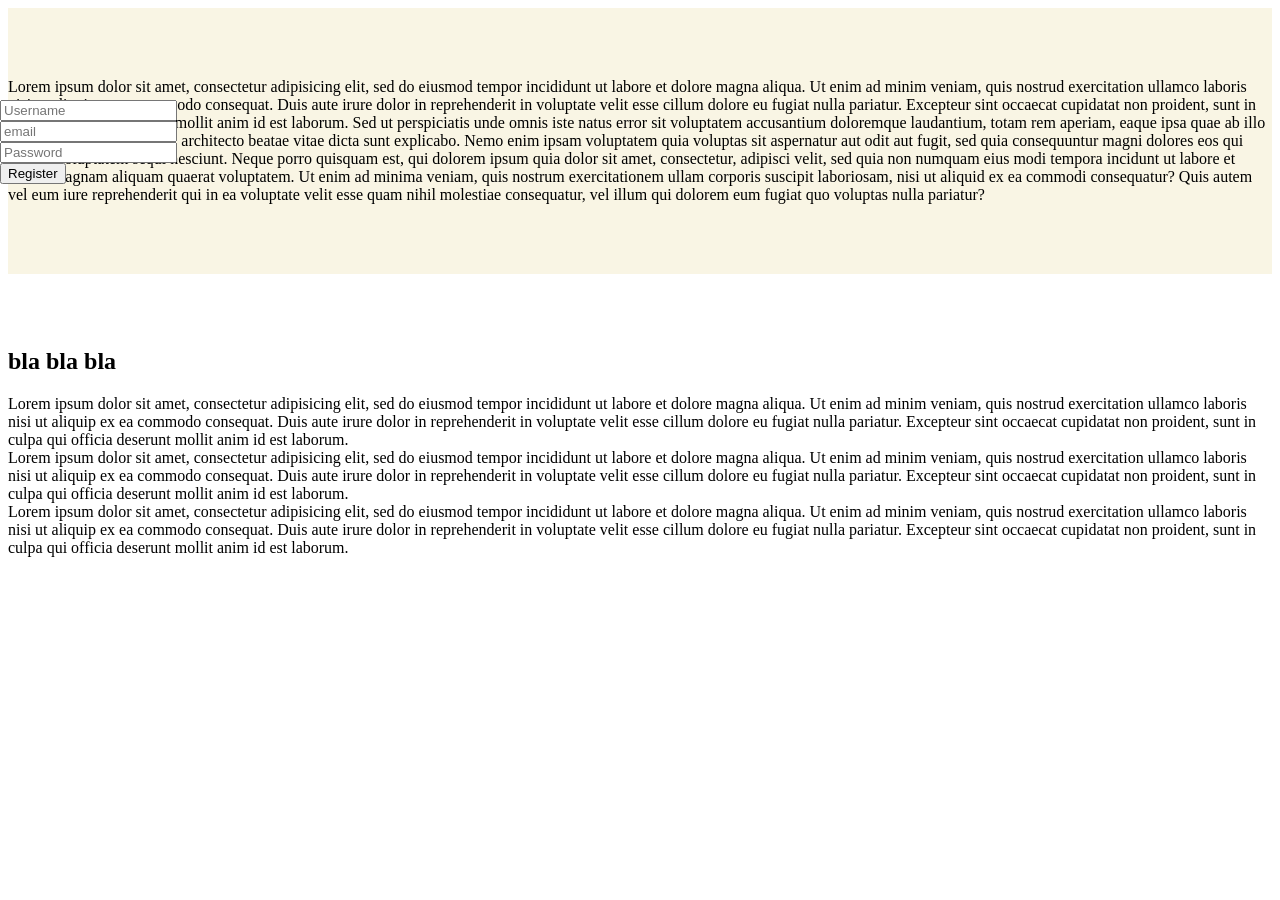
==== pegasus/templates/index.html @ 33a2ca57 "Fixing register action" ====
<html xmlns="http://www.w3.org/1999/xhtml"
      xmlns:py="http://genshi.edgewall.org/"
      xmlns:xi="http://www.w3.org/2001/XInclude">

  <xi:include href="master.html" />

<head>
  <link rel="stylesheet" type="text/css" media="screen" href="${tg.url('/css/fractionslider.css')}" />
  <title>Pegasus</title>
</head>

<body>  



  <div class="slider" style="height: 500px;width:100%;">  

    <div class="row">
      <div class="col-md-3 col-md-offset-8">
        <div class="panel panel-default" style="z-index:90000;position:absolute;top:100px;left:0;width:100%;">
          <div class="panel-body">
            <form role="form" action="${tg.url('/register')}" method="post">
              <div class="form-group">
                <input type="text" class="form-control" name="username" id="username" placeholder="Username" required="required"/>
              </div>
              <div class="form-group">
                <input type="email" class="form-control" name="email" id="email" placeholder="email" required="required"/>
              </div>
              <div class="form-group">
                <input type="password" class="form-control" name="password" id="password" placeholder="Password" required="required"/>
              </div>
              <input type="submit" class="btn btn-block btn-success" value="Register"/>
            </form>
          </div>
        </div>
      </div>
    </div>  

    <div class="slide" data-in="scrollRight" style="background-image: url('/img/architecture_slide.jpg');"/>
    <div class="slide" data-in="slideBottom" style="background-image: url('/img/math_slide.jpg');"/>
  </div>

  <section id="slide-1" class="homeSlide">
    <div class="bcg" style="background: #f9f5e4;">
      <div class="hsContainer">
          <div class="hsContent" data-center="bottom: 200px; opacity: 1"
                data-top="bottom: 1200px; opacity: 0"
                data-anchor-target="#slide-1 p">
            <br/><br/><br/>
            <div class="row">
              <div class="col-md-8" >
                <p>Lorem ipsum dolor sit amet, consectetur adipisicing elit, sed do eiusmod tempor incididunt ut labore et dolore magna aliqua. Ut enim ad minim veniam, quis nostrud exercitation ullamco laboris nisi ut aliquip ex ea commodo consequat. Duis aute irure dolor in reprehenderit in voluptate velit esse cillum dolore eu fugiat nulla pariatur. Excepteur sint occaecat cupidatat non proident, sunt in culpa qui officia deserunt mollit anim id est laborum.
                Sed ut perspiciatis unde omnis iste natus error sit voluptatem accusantium doloremque laudantium, totam rem aperiam, eaque ipsa quae ab illo inventore veritatis et quasi architecto beatae vitae dicta sunt explicabo. Nemo enim ipsam voluptatem quia voluptas sit aspernatur aut odit aut fugit, sed quia consequuntur magni dolores eos qui ratione voluptatem sequi nesciunt. Neque porro quisquam est, qui dolorem ipsum quia dolor sit amet, consectetur, adipisci velit, sed quia non numquam eius modi tempora incidunt ut labore et dolore magnam aliquam quaerat voluptatem. Ut enim ad minima veniam, quis nostrum exercitationem ullam corporis suscipit laboriosam, nisi ut aliquid ex ea commodi consequatur? Quis autem vel eum iure reprehenderit qui in ea voluptate velit esse quam nihil molestiae consequatur, vel illum qui dolorem eum fugiat quo voluptas nulla pariatur?</p>
              </div>

              <div class="col-md-4">
                <div class="circle bcg" style="background-image: url('/img/quantitative.jpg');"
                  data-center="background-position: 50% 0px;"
                  data-top-bottom="background-position: 50% -400px;"
                  data-anchor-target="#slide-1">

                </div>

              </div>
            </div>
            <br/><br/><br/>

          </div>
      </div>
    </div>
  </section>

  <section id="slide-2" class="homeSlide">
    <div class="bcg" style="background-image: url('/img/parallax_1.jpg');"
      data-center="background-position: 50% 0px;"
      data-top-bottom="background-position: 50% -250px;"
      data-anchor-target="#slide-2">

      <div class="hsContainer">
          <div class="hsContent" data-center="bottom: 200px; opacity: 1"
                data-top="bottom: 1200px; opacity: 0"
                data-anchor-target="#slide-2 h2">
            <br/><br/><br/>
            <div class="row">
              <div class="col-md-6 col-md-offset-5">
                <h2>bla bla bla</h2>
              </div>
            </div>

            <div class="row">
              <div class="col-md-4">
                <div class="panel panel-default">
                  <div class="panel-body">
                    Lorem ipsum dolor sit amet, consectetur adipisicing elit, sed do eiusmod tempor incididunt ut labore et dolore magna aliqua. Ut enim ad minim veniam, quis nostrud exercitation ullamco laboris nisi ut aliquip ex ea commodo consequat. Duis aute irure dolor in reprehenderit in voluptate velit esse cillum dolore eu fugiat nulla pariatur. Excepteur sint occaecat cupidatat non proident, sunt in culpa qui officia deserunt mollit anim id est laborum.
                  </div>
                </div>
              </div>
              <div class="col-md-4">
                <div class="panel panel-default">
                  <div class="panel-body">
                    Lorem ipsum dolor sit amet, consectetur adipisicing elit, sed do eiusmod tempor incididunt ut labore et dolore magna aliqua. Ut enim ad minim veniam, quis nostrud exercitation ullamco laboris nisi ut aliquip ex ea commodo consequat. Duis aute irure dolor in reprehenderit in voluptate velit esse cillum dolore eu fugiat nulla pariatur. Excepteur sint occaecat cupidatat non proident, sunt in culpa qui officia deserunt mollit anim id est laborum.
                  </div>
                </div>
              </div>
              <div class="col-md-4">
                <div class="panel panel-default">
                  <div class="panel-body">
                    Lorem ipsum dolor sit amet, consectetur adipisicing elit, sed do eiusmod tempor incididunt ut labore et dolore magna aliqua. Ut enim ad minim veniam, quis nostrud exercitation ullamco laboris nisi ut aliquip ex ea commodo consequat. Duis aute irure dolor in reprehenderit in voluptate velit esse cillum dolore eu fugiat nulla pariatur. Excepteur sint occaecat cupidatat non proident, sunt in culpa qui officia deserunt mollit anim id est laborum.
                  </div>
                </div>
              </div>
            </div>
            <br/><br/><br/>
          </div>
      </div>
    </div>
  </section>

  

</body>

<script src="${tg.url('/javascript/jquery.fractionslider.min.js')}" />
<script src="${tg.url('/javascript/skrollr.min.js')}" />
<script src="${tg.url('/javascript/landpage.js')}" />

</html>
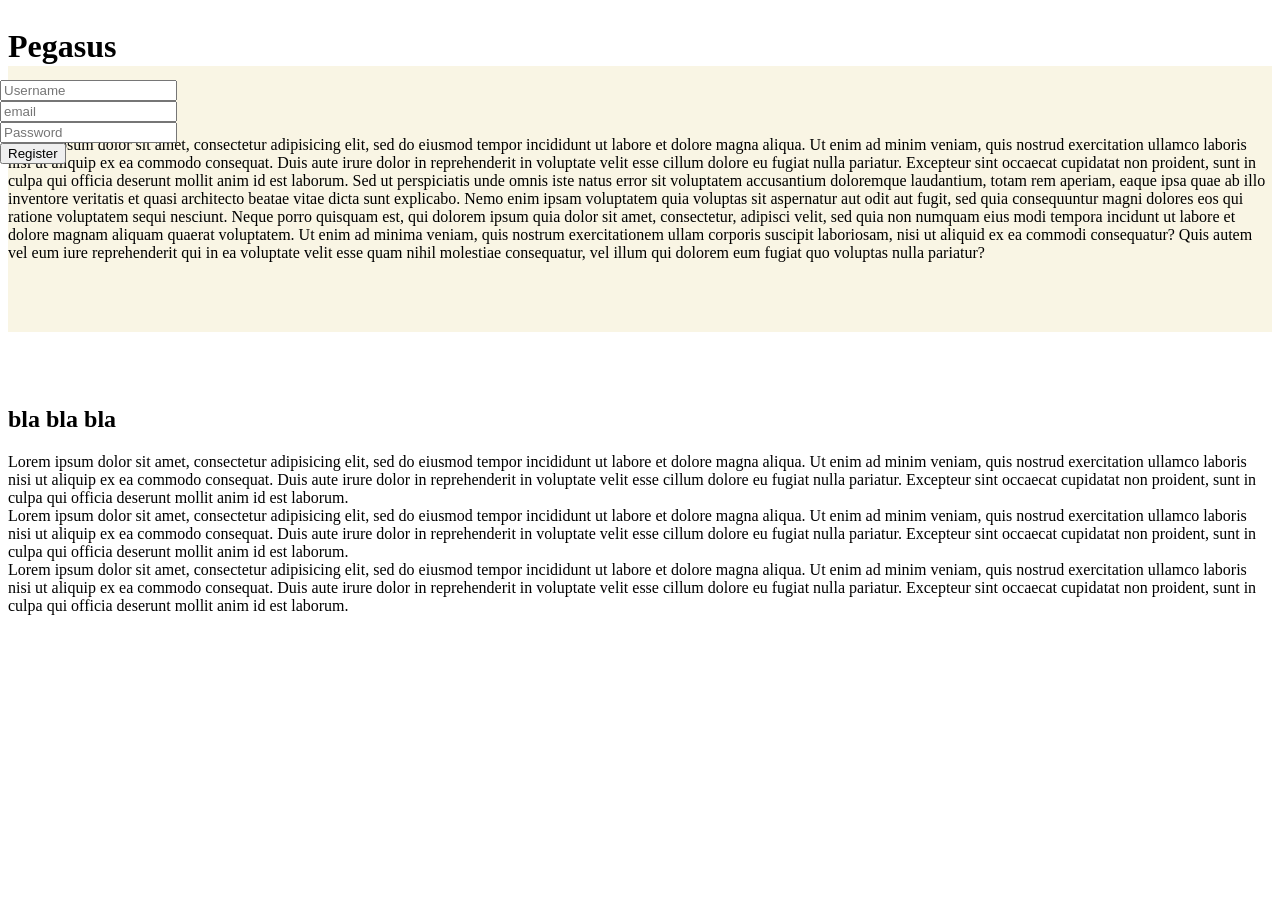
==== commit 666fb3ef: "styling" ====
--- a/pegasus/templates/index.html
+++ b/pegasus/templates/index.html
@@ -16,8 +16,15 @@
   <div class="slider" style="height: 500px;width:100%;">  
 
     <div class="row">
-      <div class="col-md-3 col-md-offset-8">
-        <div class="panel panel-default" style="z-index:90000;position:absolute;top:100px;left:0;width:100%;">
+
+      <div class="col-md-2 col-md-offset-1 col-xs-12">
+        <div style="z-index:90000;position:relative;top:20px;right:0;width:100%;">
+          <h1 class="webkit main-title">Pegasus</h1>
+        </div>
+      </div>
+
+      <div class="col-md-3 col-md-offset-5 col-xs-5 col-xs-offset-4">
+        <div class="panel panel-default" style="z-index:90000;position:absolute;top:80px;left:0;width:100%;">
           <div class="panel-body">
             <form role="form" action="${tg.url('/register')}" method="post">
               <div class="form-group">
@@ -38,6 +45,7 @@
 
     <div class="slide" data-in="scrollRight" style="background-image: url('/img/architecture_slide.jpg');"/>
     <div class="slide" data-in="slideBottom" style="background-image: url('/img/math_slide.jpg');"/>
+    <div class="slide" data-in="scrollTop" style="background-image: url('/img/school_slide.jpg');"/>
   </div>
 
   <section id="slide-1" class="homeSlide">
@@ -82,7 +90,7 @@
                 data-anchor-target="#slide-2 h2">
             <br/><br/><br/>
             <div class="row">
-              <div class="col-md-6 col-md-offset-5">
+              <div class="col-md-6 col-md-offset-5 col-xs-6 col-xs-offset-5">
                 <h2>bla bla bla</h2>
               </div>
             </div>
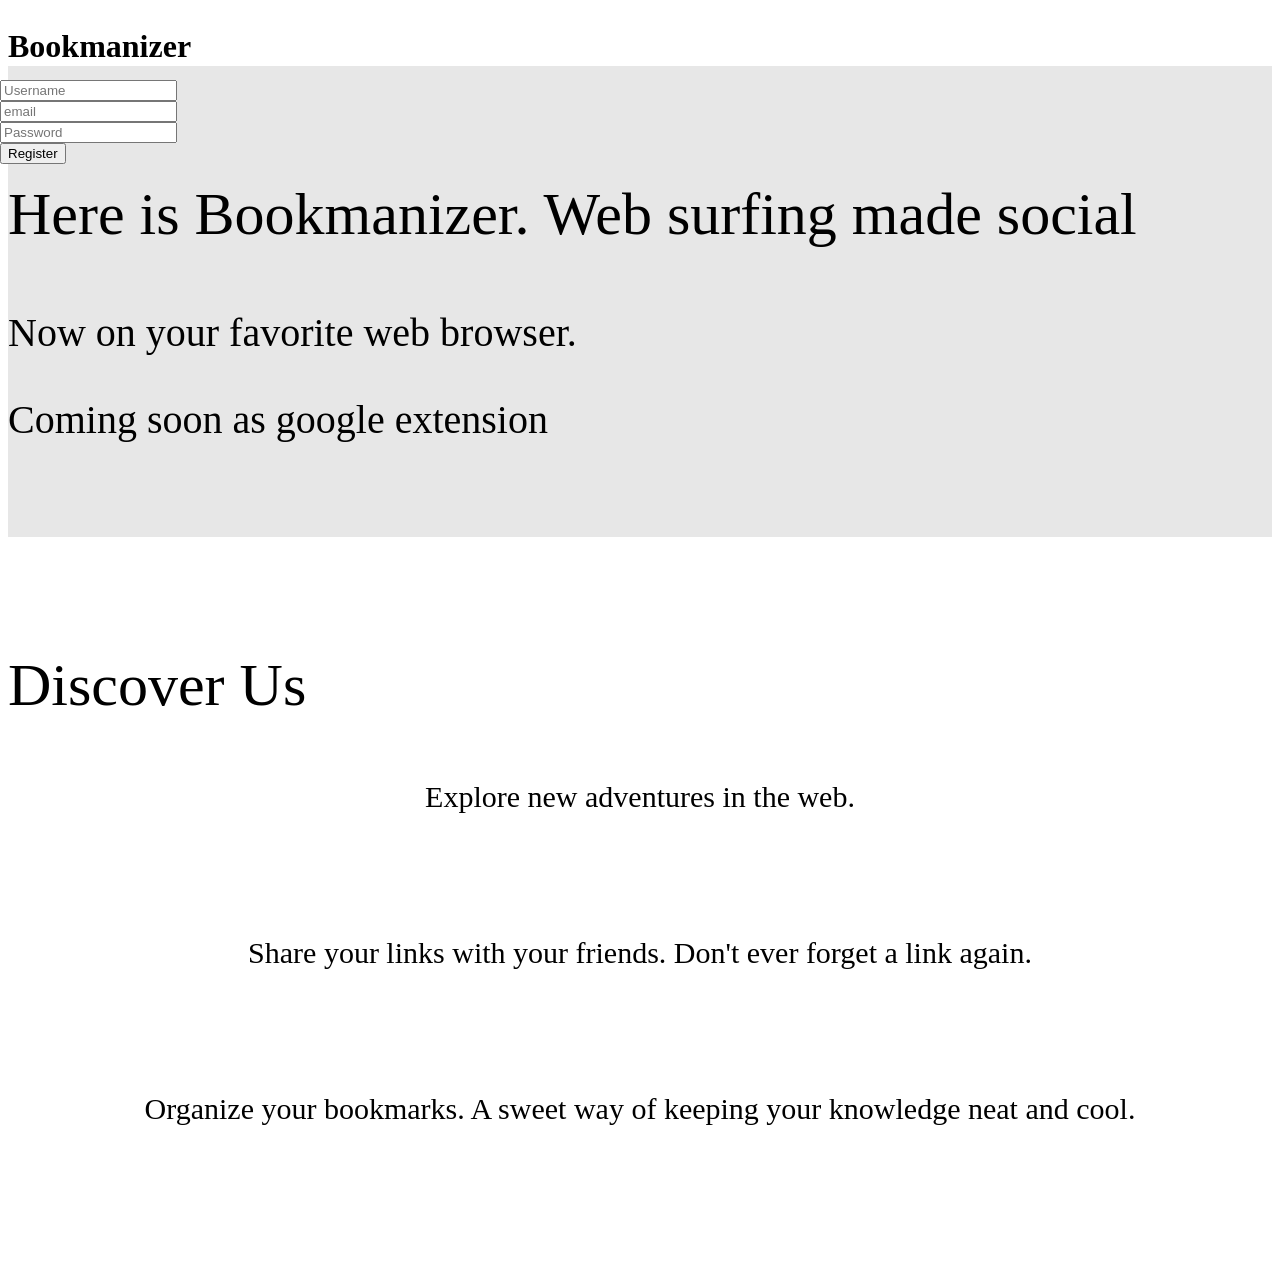
==== commit 54d8f3fc: "Version final" ====
--- a/pegasus/templates/index.html
+++ b/pegasus/templates/index.html
@@ -6,7 +6,7 @@
 
 <head>
   <link rel="stylesheet" type="text/css" media="screen" href="${tg.url('/css/fractionslider.css')}" />
-  <title>Pegasus</title>
+  <title>Bookmanizer</title>
 </head>
 
 <body>  
@@ -19,7 +19,7 @@
 
       <div class="col-md-2 col-md-offset-1 col-xs-12">
         <div style="z-index:90000;position:relative;top:20px;right:0;width:100%;">
-          <h1 class="webkit main-title">Pegasus</h1>
+          <h1 class="webkit main-title">Bookmanizer</h1>
         </div>
       </div>
 
@@ -46,19 +46,21 @@
     <div class="slide" data-in="scrollRight" style="background-image: url('/img/architecture_slide.jpg');"/>
     <div class="slide" data-in="slideBottom" style="background-image: url('/img/math_slide.jpg');"/>
     <div class="slide" data-in="scrollTop" style="background-image: url('/img/school_slide.jpg');"/>
+    <div class="slide" data-in="slideLeft" style="background-image: url('/img/library_slide.jpg');"/>
   </div>
 
   <section id="slide-1" class="homeSlide">
-    <div class="bcg" style="background: #f9f5e4;">
+    <div class="bcg" style="background: #e7e7e7;">
       <div class="hsContainer">
           <div class="hsContent" data-center="bottom: 200px; opacity: 1"
                 data-top="bottom: 1200px; opacity: 0"
                 data-anchor-target="#slide-1 p">
             <br/><br/><br/>
             <div class="row">
-              <div class="col-md-8" >
-                <p>Lorem ipsum dolor sit amet, consectetur adipisicing elit, sed do eiusmod tempor incididunt ut labore et dolore magna aliqua. Ut enim ad minim veniam, quis nostrud exercitation ullamco laboris nisi ut aliquip ex ea commodo consequat. Duis aute irure dolor in reprehenderit in voluptate velit esse cillum dolore eu fugiat nulla pariatur. Excepteur sint occaecat cupidatat non proident, sunt in culpa qui officia deserunt mollit anim id est laborum.
-                Sed ut perspiciatis unde omnis iste natus error sit voluptatem accusantium doloremque laudantium, totam rem aperiam, eaque ipsa quae ab illo inventore veritatis et quasi architecto beatae vitae dicta sunt explicabo. Nemo enim ipsam voluptatem quia voluptas sit aspernatur aut odit aut fugit, sed quia consequuntur magni dolores eos qui ratione voluptatem sequi nesciunt. Neque porro quisquam est, qui dolorem ipsum quia dolor sit amet, consectetur, adipisci velit, sed quia non numquam eius modi tempora incidunt ut labore et dolore magnam aliquam quaerat voluptatem. Ut enim ad minima veniam, quis nostrum exercitationem ullam corporis suscipit laboriosam, nisi ut aliquid ex ea commodi consequatur? Quis autem vel eum iure reprehenderit qui in ea voluptate velit esse quam nihil molestiae consequatur, vel illum qui dolorem eum fugiat quo voluptas nulla pariatur?</p>
+              <div class="col-md-7 col-md-offset-1" >
+                <p style="font-size:60px;">Here is Bookmanizer. Web surfing made social</p>
+                <p style="font-size:40px;">Now on your favorite web browser. </p>
+                <p style="font-size:40px;">Coming soon as google extension</p>
               </div>
 
               <div class="col-md-4">
@@ -79,7 +81,11 @@
   </section>
 
   <section id="slide-2" class="homeSlide">
-    <div class="bcg" style="background-image: url('/img/parallax_1.jpg');"
+    <div class="bcg" style="background: url('/img/parallax_1.jpg') no-repeat center center fixed; 
+    -webkit-background-size: cover;
+    -moz-background-size: cover;
+    -o-background-size: cover;
+    background-size: cover;"
       data-center="background-position: 50% 0px;"
       data-top-bottom="background-position: 50% -250px;"
       data-anchor-target="#slide-2">
@@ -87,33 +93,33 @@
       <div class="hsContainer">
           <div class="hsContent" data-center="bottom: 200px; opacity: 1"
                 data-top="bottom: 1200px; opacity: 0"
-                data-anchor-target="#slide-2 h2">
+                data-anchor-target="#slide-2 p">
             <br/><br/><br/>
             <div class="row">
               <div class="col-md-6 col-md-offset-5 col-xs-6 col-xs-offset-5">
-                <h2>bla bla bla</h2>
+                <p style="font-size:60px;">Discover Us</p>
               </div>
             </div>
 
             <div class="row">
               <div class="col-md-4">
-                <div class="panel panel-default">
+                <div style="min-height:126px;" class="panel panel-default">
                   <div class="panel-body">
-                    Lorem ipsum dolor sit amet, consectetur adipisicing elit, sed do eiusmod tempor incididunt ut labore et dolore magna aliqua. Ut enim ad minim veniam, quis nostrud exercitation ullamco laboris nisi ut aliquip ex ea commodo consequat. Duis aute irure dolor in reprehenderit in voluptate velit esse cillum dolore eu fugiat nulla pariatur. Excepteur sint occaecat cupidatat non proident, sunt in culpa qui officia deserunt mollit anim id est laborum.
+                    <p  align="center" style="font-size:30px;">Explore new adventures in the web.</p>
                   </div>
                 </div>
               </div>
               <div class="col-md-4">
-                <div class="panel panel-default">
+                <div style="min-height:126px;" class="panel panel-default">
                   <div class="panel-body">
-                    Lorem ipsum dolor sit amet, consectetur adipisicing elit, sed do eiusmod tempor incididunt ut labore et dolore magna aliqua. Ut enim ad minim veniam, quis nostrud exercitation ullamco laboris nisi ut aliquip ex ea commodo consequat. Duis aute irure dolor in reprehenderit in voluptate velit esse cillum dolore eu fugiat nulla pariatur. Excepteur sint occaecat cupidatat non proident, sunt in culpa qui officia deserunt mollit anim id est laborum.
+                    <p  align="center" style="font-size:30px;">Share your links with your friends. Don't ever forget a link again.</p>
                   </div>
                 </div>
               </div>
               <div class="col-md-4">
-                <div class="panel panel-default">
+                <div style="min-height:126px;" class="panel panel-default">
                   <div class="panel-body">
-                    Lorem ipsum dolor sit amet, consectetur adipisicing elit, sed do eiusmod tempor incididunt ut labore et dolore magna aliqua. Ut enim ad minim veniam, quis nostrud exercitation ullamco laboris nisi ut aliquip ex ea commodo consequat. Duis aute irure dolor in reprehenderit in voluptate velit esse cillum dolore eu fugiat nulla pariatur. Excepteur sint occaecat cupidatat non proident, sunt in culpa qui officia deserunt mollit anim id est laborum.
+                    <p  align="center" style="font-size:30px;">Organize your bookmarks. A sweet way of keeping your knowledge neat and cool.</p>
                   </div>
                 </div>
               </div>
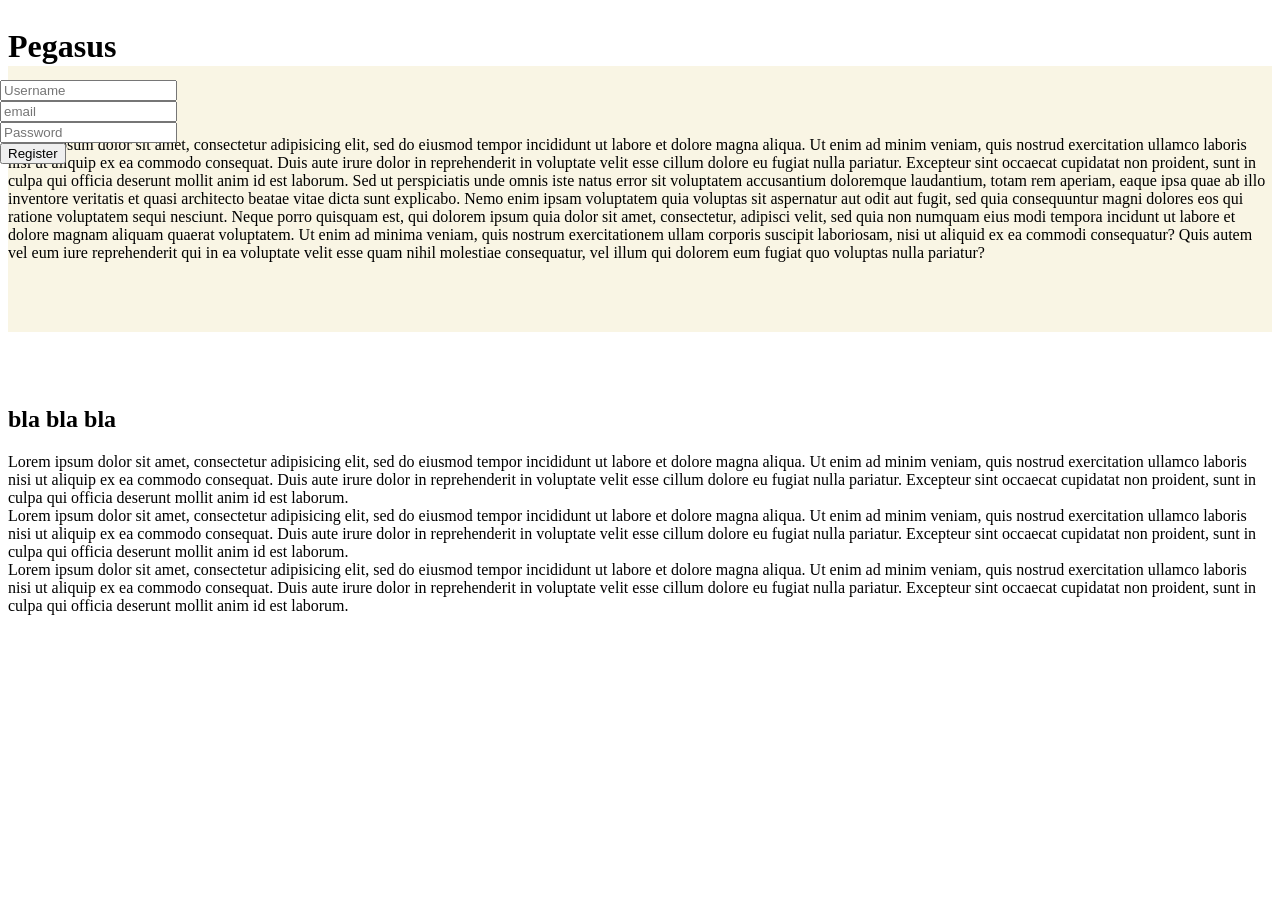
==== commit 25f5aa01: "Revert "Version final" This reverts commit 54d8f3fc06cdea2a7bd9e9aac523ed2c39e3ff7a." ====
--- a/pegasus/templates/index.html
+++ b/pegasus/templates/index.html
@@ -6,7 +6,7 @@
 
 <head>
   <link rel="stylesheet" type="text/css" media="screen" href="${tg.url('/css/fractionslider.css')}" />
-  <title>Bookmanizer</title>
+  <title>Pegasus</title>
 </head>
 
 <body>  
@@ -19,7 +19,7 @@
 
       <div class="col-md-2 col-md-offset-1 col-xs-12">
         <div style="z-index:90000;position:relative;top:20px;right:0;width:100%;">
-          <h1 class="webkit main-title">Bookmanizer</h1>
+          <h1 class="webkit main-title">Pegasus</h1>
         </div>
       </div>
 
@@ -50,17 +50,16 @@
   </div>
 
   <section id="slide-1" class="homeSlide">
-    <div class="bcg" style="background: #e7e7e7;">
+    <div class="bcg" style="background: #f9f5e4;">
       <div class="hsContainer">
           <div class="hsContent" data-center="bottom: 200px; opacity: 1"
                 data-top="bottom: 1200px; opacity: 0"
                 data-anchor-target="#slide-1 p">
             <br/><br/><br/>
             <div class="row">
-              <div class="col-md-7 col-md-offset-1" >
-                <p style="font-size:60px;">Here is Bookmanizer. Web surfing made social</p>
-                <p style="font-size:40px;">Now on your favorite web browser. </p>
-                <p style="font-size:40px;">Coming soon as google extension</p>
+              <div class="col-md-8" >
+                <p>Lorem ipsum dolor sit amet, consectetur adipisicing elit, sed do eiusmod tempor incididunt ut labore et dolore magna aliqua. Ut enim ad minim veniam, quis nostrud exercitation ullamco laboris nisi ut aliquip ex ea commodo consequat. Duis aute irure dolor in reprehenderit in voluptate velit esse cillum dolore eu fugiat nulla pariatur. Excepteur sint occaecat cupidatat non proident, sunt in culpa qui officia deserunt mollit anim id est laborum.
+                Sed ut perspiciatis unde omnis iste natus error sit voluptatem accusantium doloremque laudantium, totam rem aperiam, eaque ipsa quae ab illo inventore veritatis et quasi architecto beatae vitae dicta sunt explicabo. Nemo enim ipsam voluptatem quia voluptas sit aspernatur aut odit aut fugit, sed quia consequuntur magni dolores eos qui ratione voluptatem sequi nesciunt. Neque porro quisquam est, qui dolorem ipsum quia dolor sit amet, consectetur, adipisci velit, sed quia non numquam eius modi tempora incidunt ut labore et dolore magnam aliquam quaerat voluptatem. Ut enim ad minima veniam, quis nostrum exercitationem ullam corporis suscipit laboriosam, nisi ut aliquid ex ea commodi consequatur? Quis autem vel eum iure reprehenderit qui in ea voluptate velit esse quam nihil molestiae consequatur, vel illum qui dolorem eum fugiat quo voluptas nulla pariatur?</p>
               </div>
 
               <div class="col-md-4">
@@ -81,11 +80,7 @@
   </section>
 
   <section id="slide-2" class="homeSlide">
-    <div class="bcg" style="background: url('/img/parallax_1.jpg') no-repeat center center fixed; 
-    -webkit-background-size: cover;
-    -moz-background-size: cover;
-    -o-background-size: cover;
-    background-size: cover;"
+    <div class="bcg" style="background-image: url('/img/parallax_1.jpg');"
       data-center="background-position: 50% 0px;"
       data-top-bottom="background-position: 50% -250px;"
       data-anchor-target="#slide-2">
@@ -93,33 +88,33 @@
       <div class="hsContainer">
           <div class="hsContent" data-center="bottom: 200px; opacity: 1"
                 data-top="bottom: 1200px; opacity: 0"
-                data-anchor-target="#slide-2 p">
+                data-anchor-target="#slide-2 h2">
             <br/><br/><br/>
             <div class="row">
               <div class="col-md-6 col-md-offset-5 col-xs-6 col-xs-offset-5">
-                <p style="font-size:60px;">Discover Us</p>
+                <h2>bla bla bla</h2>
               </div>
             </div>
 
             <div class="row">
               <div class="col-md-4">
-                <div style="min-height:126px;" class="panel panel-default">
+                <div class="panel panel-default">
                   <div class="panel-body">
-                    <p  align="center" style="font-size:30px;">Explore new adventures in the web.</p>
+                    Lorem ipsum dolor sit amet, consectetur adipisicing elit, sed do eiusmod tempor incididunt ut labore et dolore magna aliqua. Ut enim ad minim veniam, quis nostrud exercitation ullamco laboris nisi ut aliquip ex ea commodo consequat. Duis aute irure dolor in reprehenderit in voluptate velit esse cillum dolore eu fugiat nulla pariatur. Excepteur sint occaecat cupidatat non proident, sunt in culpa qui officia deserunt mollit anim id est laborum.
                   </div>
                 </div>
               </div>
               <div class="col-md-4">
-                <div style="min-height:126px;" class="panel panel-default">
+                <div class="panel panel-default">
                   <div class="panel-body">
-                    <p  align="center" style="font-size:30px;">Share your links with your friends. Don't ever forget a link again.</p>
+                    Lorem ipsum dolor sit amet, consectetur adipisicing elit, sed do eiusmod tempor incididunt ut labore et dolore magna aliqua. Ut enim ad minim veniam, quis nostrud exercitation ullamco laboris nisi ut aliquip ex ea commodo consequat. Duis aute irure dolor in reprehenderit in voluptate velit esse cillum dolore eu fugiat nulla pariatur. Excepteur sint occaecat cupidatat non proident, sunt in culpa qui officia deserunt mollit anim id est laborum.
                   </div>
                 </div>
               </div>
               <div class="col-md-4">
-                <div style="min-height:126px;" class="panel panel-default">
+                <div class="panel panel-default">
                   <div class="panel-body">
-                    <p  align="center" style="font-size:30px;">Organize your bookmarks. A sweet way of keeping your knowledge neat and cool.</p>
+                    Lorem ipsum dolor sit amet, consectetur adipisicing elit, sed do eiusmod tempor incididunt ut labore et dolore magna aliqua. Ut enim ad minim veniam, quis nostrud exercitation ullamco laboris nisi ut aliquip ex ea commodo consequat. Duis aute irure dolor in reprehenderit in voluptate velit esse cillum dolore eu fugiat nulla pariatur. Excepteur sint occaecat cupidatat non proident, sunt in culpa qui officia deserunt mollit anim id est laborum.
                   </div>
                 </div>
               </div>
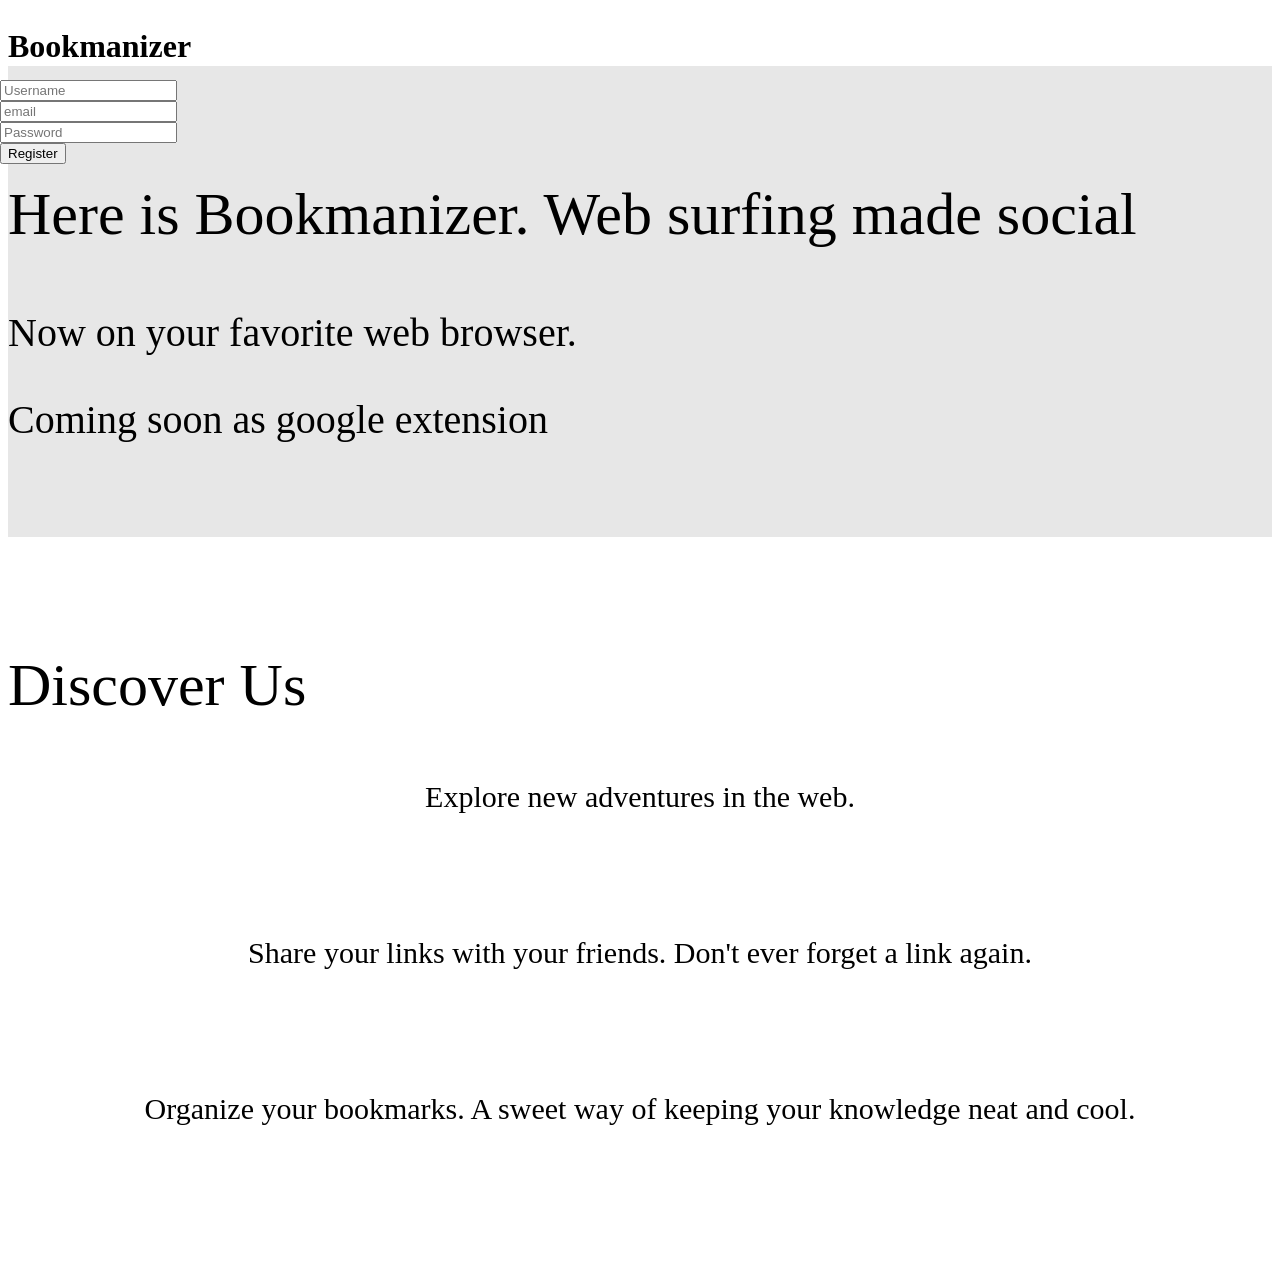
==== commit 326b7a9b: "Revert "Revert "Version final"" This reverts commit 25f5aa01910494b1b50ce5d100a6f8016f8eef26." ====
--- a/pegasus/templates/index.html
+++ b/pegasus/templates/index.html
@@ -6,7 +6,7 @@
 
 <head>
   <link rel="stylesheet" type="text/css" media="screen" href="${tg.url('/css/fractionslider.css')}" />
-  <title>Pegasus</title>
+  <title>Bookmanizer</title>
 </head>
 
 <body>  
@@ -19,7 +19,7 @@
 
       <div class="col-md-2 col-md-offset-1 col-xs-12">
         <div style="z-index:90000;position:relative;top:20px;right:0;width:100%;">
-          <h1 class="webkit main-title">Pegasus</h1>
+          <h1 class="webkit main-title">Bookmanizer</h1>
         </div>
       </div>
 
@@ -50,16 +50,17 @@
   </div>
 
   <section id="slide-1" class="homeSlide">
-    <div class="bcg" style="background: #f9f5e4;">
+    <div class="bcg" style="background: #e7e7e7;">
       <div class="hsContainer">
           <div class="hsContent" data-center="bottom: 200px; opacity: 1"
                 data-top="bottom: 1200px; opacity: 0"
                 data-anchor-target="#slide-1 p">
             <br/><br/><br/>
             <div class="row">
-              <div class="col-md-8" >
-                <p>Lorem ipsum dolor sit amet, consectetur adipisicing elit, sed do eiusmod tempor incididunt ut labore et dolore magna aliqua. Ut enim ad minim veniam, quis nostrud exercitation ullamco laboris nisi ut aliquip ex ea commodo consequat. Duis aute irure dolor in reprehenderit in voluptate velit esse cillum dolore eu fugiat nulla pariatur. Excepteur sint occaecat cupidatat non proident, sunt in culpa qui officia deserunt mollit anim id est laborum.
-                Sed ut perspiciatis unde omnis iste natus error sit voluptatem accusantium doloremque laudantium, totam rem aperiam, eaque ipsa quae ab illo inventore veritatis et quasi architecto beatae vitae dicta sunt explicabo. Nemo enim ipsam voluptatem quia voluptas sit aspernatur aut odit aut fugit, sed quia consequuntur magni dolores eos qui ratione voluptatem sequi nesciunt. Neque porro quisquam est, qui dolorem ipsum quia dolor sit amet, consectetur, adipisci velit, sed quia non numquam eius modi tempora incidunt ut labore et dolore magnam aliquam quaerat voluptatem. Ut enim ad minima veniam, quis nostrum exercitationem ullam corporis suscipit laboriosam, nisi ut aliquid ex ea commodi consequatur? Quis autem vel eum iure reprehenderit qui in ea voluptate velit esse quam nihil molestiae consequatur, vel illum qui dolorem eum fugiat quo voluptas nulla pariatur?</p>
+              <div class="col-md-7 col-md-offset-1" >
+                <p style="font-size:60px;">Here is Bookmanizer. Web surfing made social</p>
+                <p style="font-size:40px;">Now on your favorite web browser. </p>
+                <p style="font-size:40px;">Coming soon as google extension</p>
               </div>
 
               <div class="col-md-4">
@@ -80,7 +81,11 @@
   </section>
 
   <section id="slide-2" class="homeSlide">
-    <div class="bcg" style="background-image: url('/img/parallax_1.jpg');"
+    <div class="bcg" style="background: url('/img/parallax_1.jpg') no-repeat center center fixed; 
+    -webkit-background-size: cover;
+    -moz-background-size: cover;
+    -o-background-size: cover;
+    background-size: cover;"
       data-center="background-position: 50% 0px;"
       data-top-bottom="background-position: 50% -250px;"
       data-anchor-target="#slide-2">
@@ -88,33 +93,33 @@
       <div class="hsContainer">
           <div class="hsContent" data-center="bottom: 200px; opacity: 1"
                 data-top="bottom: 1200px; opacity: 0"
-                data-anchor-target="#slide-2 h2">
+                data-anchor-target="#slide-2 p">
             <br/><br/><br/>
             <div class="row">
               <div class="col-md-6 col-md-offset-5 col-xs-6 col-xs-offset-5">
-                <h2>bla bla bla</h2>
+                <p style="font-size:60px;">Discover Us</p>
               </div>
             </div>
 
             <div class="row">
               <div class="col-md-4">
-                <div class="panel panel-default">
+                <div style="min-height:126px;" class="panel panel-default">
                   <div class="panel-body">
-                    Lorem ipsum dolor sit amet, consectetur adipisicing elit, sed do eiusmod tempor incididunt ut labore et dolore magna aliqua. Ut enim ad minim veniam, quis nostrud exercitation ullamco laboris nisi ut aliquip ex ea commodo consequat. Duis aute irure dolor in reprehenderit in voluptate velit esse cillum dolore eu fugiat nulla pariatur. Excepteur sint occaecat cupidatat non proident, sunt in culpa qui officia deserunt mollit anim id est laborum.
+                    <p  align="center" style="font-size:30px;">Explore new adventures in the web.</p>
                   </div>
                 </div>
               </div>
               <div class="col-md-4">
-                <div class="panel panel-default">
+                <div style="min-height:126px;" class="panel panel-default">
                   <div class="panel-body">
-                    Lorem ipsum dolor sit amet, consectetur adipisicing elit, sed do eiusmod tempor incididunt ut labore et dolore magna aliqua. Ut enim ad minim veniam, quis nostrud exercitation ullamco laboris nisi ut aliquip ex ea commodo consequat. Duis aute irure dolor in reprehenderit in voluptate velit esse cillum dolore eu fugiat nulla pariatur. Excepteur sint occaecat cupidatat non proident, sunt in culpa qui officia deserunt mollit anim id est laborum.
+                    <p  align="center" style="font-size:30px;">Share your links with your friends. Don't ever forget a link again.</p>
                   </div>
                 </div>
               </div>
               <div class="col-md-4">
-                <div class="panel panel-default">
+                <div style="min-height:126px;" class="panel panel-default">
                   <div class="panel-body">
-                    Lorem ipsum dolor sit amet, consectetur adipisicing elit, sed do eiusmod tempor incididunt ut labore et dolore magna aliqua. Ut enim ad minim veniam, quis nostrud exercitation ullamco laboris nisi ut aliquip ex ea commodo consequat. Duis aute irure dolor in reprehenderit in voluptate velit esse cillum dolore eu fugiat nulla pariatur. Excepteur sint occaecat cupidatat non proident, sunt in culpa qui officia deserunt mollit anim id est laborum.
+                    <p  align="center" style="font-size:30px;">Organize your bookmarks. A sweet way of keeping your knowledge neat and cool.</p>
                   </div>
                 </div>
               </div>
